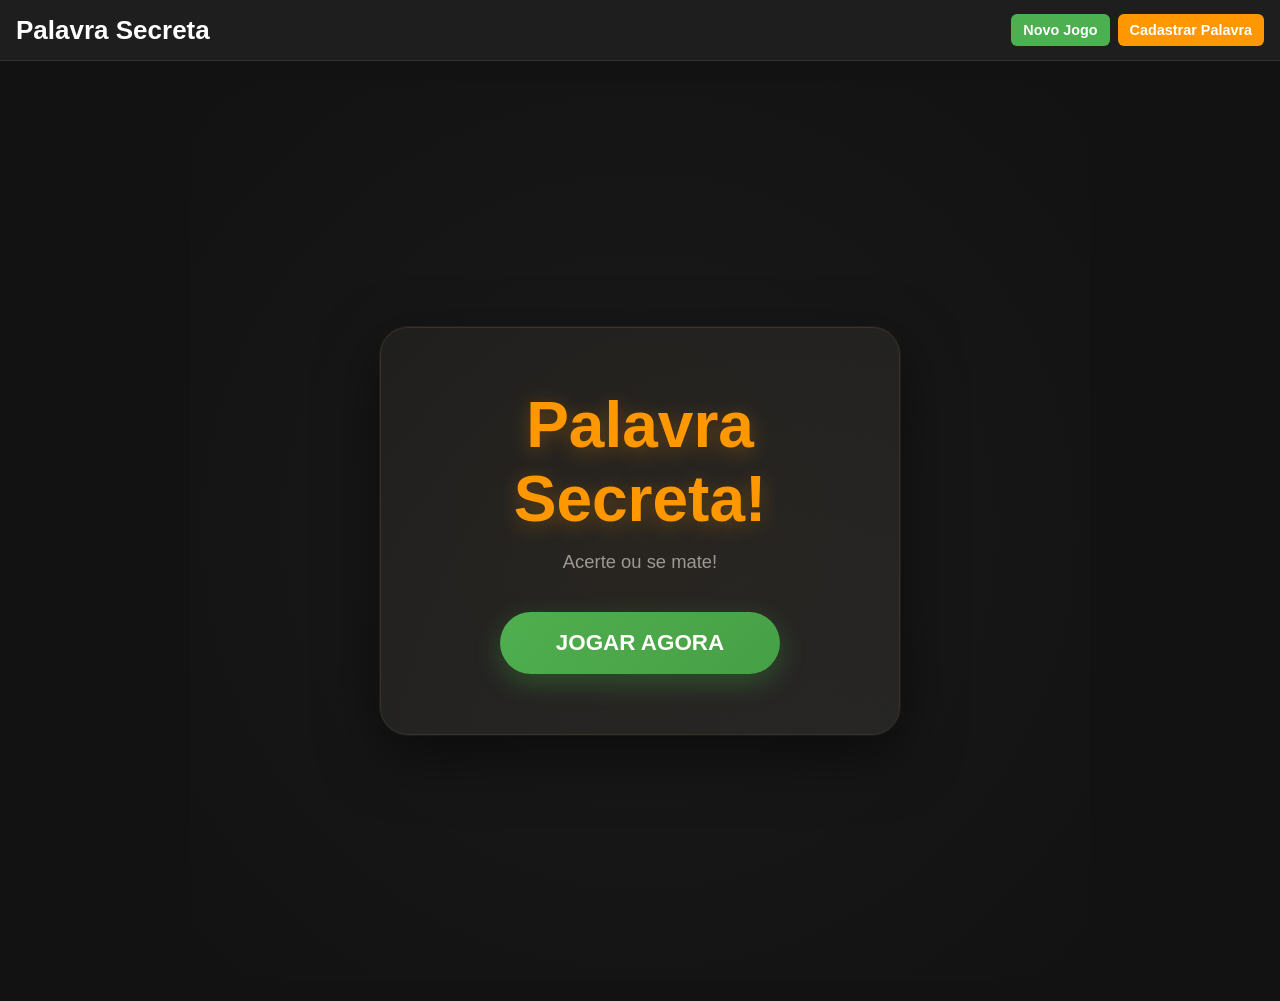
==== app/Public/index.html @ f074aad3 "carlos é mt lindo" ====
<!DOCTYPE html>
<html lang="pt-BR">
<head>
  <meta charset="UTF-8">
  <meta name="viewport" content="width=device-width, initial-scale=1.0">
  <title>Palavra Secreta</title>
  <link rel="stylesheet" href="Css/style.css">
</head>
<body>

<header class="topo">
  <h1>Palavra Secreta</h1>
  <div class="botoes-topo">
    <button id="btnIniciar" onclick="location.href='Pages/temas.html'">Novo Jogo</button>
    <button id="btnCadastrar" onclick="location.href='Pages/cadastro.html'">Cadastrar Palavra</button>
  </div>
</header>

<main>
  <section id="home">
    <div class="home-container">
      <h1>Palavra Secreta!</h1>
      <p>Acerte ou se mate!</p>
      <button class="btn-grande" onclick="location.href='Pages/temas.html'">JOGAR AGORA</button>
    </div>
  </section>
</main>

</body>
</html>
---- app/Public/Css/style.css ----
/* ======================
   RESET
====================== */
* {
  margin: 0;
  padding: 0;
  box-sizing: border-box;
}

body {
  font-family: Arial, Helvetica, sans-serif;
  background-color: #121212;
  color: #ffffff;
  min-height: 100vh;
  display: flex;
  flex-direction: column;
}

/* ======================
   HEADER TOPO
====================== */
.topo {
  display: flex;
  justify-content: space-between;
  align-items: center;
  padding: 14px 16px;
  background-color: #1e1e1e;
  border-bottom: 1px solid #333;
}

.topo h1 {
  font-size: clamp(20px, 6vw, 26px);
}

.botoes-topo {
  display: flex;
  gap: 8px;
}

.topo button {
  background-color: #ff9800;
  color: white;
  padding: 8px 12px;
  font-size: 0.9rem;
  border: none;
  border-radius: 6px;
  cursor: pointer;
  transition: background 0.2s;
}

.topo button:hover {
  background-color: #e68900;
  opacity: 1;
  transform: none;
}

/* ======================
   LAYOUT PRINCIPAL
====================== */
main {
  flex: 1;
  display: flex;
  flex-direction: column;
  justify-content: center;
  align-items: center;
  padding: 20px;
  max-width: 940px;
  width: 100%;
  margin: 0 auto;
}

section {
  background-color: #1e1e1e;
  padding: 20px;
  border-radius: 16px;
  width: 100%;
}

/* ======================
   JOGO
====================== */
#jogo {
  max-width: 680px;
  margin: 20px auto;
  background-color: #1e1e1e;
  padding: 28px 24px;
  border-radius: 20px;
  box-shadow: 0 12px 40px rgba(0,0,0,0.7);
  border: 2px solid #333;
}

#jogo h2 {
  text-align: center;
  font-size: 1.4rem;
  margin-bottom: 16px;
  color: #ff9800;
}

figure {
  text-align: center;
  margin: 16px 0 24px 0;
  background-color: #121212;
  padding: 20px;
  border-radius: 12px;
  border: 2px solid #444;
}

#forca {
  color: #ff9800;
  font-size: clamp(17px, 4.5vw, 24px);
  line-height: 1.5;
}

#palavra {
  text-align: center;
  font-size: clamp(24px, 6vw, 36px);
  letter-spacing: clamp(4px, 1.8vw, 8px);
  margin: 16px 0 24px 0;
  font-weight: bold;
  min-height: 60px;
}

/* ======================
   PLACAR DA SESSÃO
====================== */
.placar-sessao {
  display: flex;
  justify-content: center;
  gap: 12px;
  margin-bottom: 16px;
}

.placar-item {
  background: #121212;
  border: 1px solid #333;
  border-radius: 10px;
  padding: 8px 20px;
  text-align: center;
  min-width: 80px;
}

.placar-item span {
  display: block;
  font-size: 1.8rem;
  font-weight: bold;
  line-height: 1.1;
}

.placar-item small {
  font-size: 0.7rem;
  color: #aaa;
  text-transform: uppercase;
  letter-spacing: 0.5px;
}

.placar-item.vit span { color: #4caf50; }
.placar-item.der span { color: #ff5252; }
.placar-item.seq span { color: #ff9800; }

/* ======================
   TECLADO
====================== */
#teclado {
  display: flex;
  flex-direction: column;
  gap: 8px;
  margin: 20px auto;
  width: 100%;
  max-width: 620px;
}

.linha {
  display: flex;
  justify-content: center;
  gap: 6px;
}

#teclado button {
  background-color: #2e2e2e;
  color: white;
  border-radius: 8px;
  font-weight: bold;
  font-size: 1rem;
  flex: 1;
  max-width: 44px;
  min-width: 32px;
  height: 48px;
  padding: 0;
  display: flex;
  align-items: center;
  justify-content: center;
  touch-action: manipulation;
  border: 2px solid #444;
  cursor: pointer;
  transition: background 0.15s, transform 0.1s;
}

#teclado button:hover:not(:disabled) {
  background-color: #3a3a3a;
  transform: none;
  opacity: 1;
}

#teclado button:active:not(:disabled) {
  transform: scale(0.93);
}

/* RF08 - Verde para acerto */
#teclado button.acertou {
  background-color: #4caf50 !important;
  color: white !important;
  border-color: #4caf50 !important;
  transform: scale(1.08);
}

/* RF08 - Rosa/vermelho para erro */
#teclado button.errou {
  background-color: #c62828 !important;
  color: #ffcdd2 !important;
  border-color: #e53935 !important;
  opacity: 0.75;
}

/* ======================
   STATUS E MENSAGENS
====================== */
#tentativas {
  text-align: center;
  font-size: 1.3rem;
  margin: 16px 0;
  font-weight: bold;
}

#mensagem {
  margin: 12px 0;
  font-weight: bold;
  font-size: clamp(15px, 4.2vw, 1.2rem);
  text-align: center;
  min-height: 48px;
  border-radius: 10px;
  padding: 8px 16px;
}

#mensagem.vitoria {
  color: #4caf50;
  font-size: 1.8rem;
  background: rgba(76,175,80,0.1);
  border: 1px solid rgba(76,175,80,0.3);
  animation: pulse 1.5s infinite;
}

#mensagem.derrota {
  color: #ff5252;
  font-size: 1.5rem;
  background: rgba(0,0,0,0.5);
  border: 1px solid rgba(255,82,82,0.3);
  padding: 12px 20px;
}

/* ======================
   BOTÕES PÓS-JOGO
====================== */
#acoesFinais {
  display: flex;
  justify-content: center;
  gap: 12px;
  flex-wrap: wrap;
}

#btnReiniciar {
  background-color: #2196f3;
  color: white;
  padding: 12px 24px;
  border-radius: 8px;
  border: none;
  font-size: 1rem;
  font-weight: bold;
  cursor: pointer;
  transition: background 0.2s;
}

#btnReiniciar:hover {
  background-color: #1976d2;
  opacity: 1;
  transform: none;
}

.btn-compartilhar {
  background-color: #37474f;
  color: white;
  padding: 12px 20px;
  border-radius: 8px;
  border: none;
  font-size: 1rem;
  font-weight: bold;
  cursor: pointer;
  transition: background 0.2s;
}

.btn-compartilhar:hover {
  background-color: #455a64;
  opacity: 1;
  transform: none;
}

.btn-compartilhar.copiado {
  background-color: #2e7d32;
}

/* ======================
   FORMULÁRIOS
====================== */
select, input[type="text"] {
  padding: 12px;
  margin-bottom: 14px;
  border-radius: 8px;
  border: 1px solid #444;
  width: 100%;
  font-size: 16px;
  background-color: #2a2a2a;
  color: white;
  outline: none;
  transition: border-color 0.2s;
}

select:focus, input[type="text"]:focus {
  border-color: #ff9800;
}

/* Mensagem de feedback do cadastro */
.msg-cadastro {
  padding: 10px 16px;
  border-radius: 8px;
  margin-bottom: 14px;
  font-weight: bold;
  font-size: 0.95rem;
}

.msg-cadastro.sucesso {
  background: rgba(76,175,80,0.15);
  color: #81c784;
  border: 1px solid rgba(76,175,80,0.3);
}

.msg-cadastro.erro {
  background: rgba(244,67,54,0.15);
  color: #e57373;
  border: 1px solid rgba(244,67,54,0.3);
}

button {
  padding: 12px 20px;
  border-radius: 8px;
  border: none;
  cursor: pointer;
  font-weight: bold;
  transition: all 0.2s;
}

button:hover {
  opacity: 0.92;
  transform: scale(1.04);
}

#btnSubmitCad {
  background-color: #ff9800;
  color: white;
  width: 100%;
  font-size: 1rem;
  margin-top: 4px;
}

#btnSubmitCad:hover {
  background-color: #e68900;
  opacity: 1;
  transform: none;
}

/* Botões do header */
#btnIniciar { background-color: #4caf50; color: white; }

/* ======================
   HOME
====================== */
#home {
  display: flex;
  align-items: center;
  justify-content: center;
  min-height: 100vh; /* Altura total da tela */
  padding: 24px;
  text-align: center;
  background: radial-gradient(ellipse at center, #1a1a1a 0%, #121212 100%);
}

.home-container {
  display: flex;
  flex-direction: column;
  align-items: center;
  justify-content: center;
  background: linear-gradient(145deg, #1e1e1e 0%, #252525 100%);
  padding: 60px 48px;
  border-radius: 28px;
  max-width: 520px;
  width: 100%;
  box-shadow: 
    0 20px 60px rgba(0,0,0,0.5),
    0 0 0 1px rgba(255,152,0,0.1);
  border: 1px solid #333;
  position: relative;
  overflow: hidden;
  margin: auto; /* Centraliza horizontalmente */
}

.home-container::before {
  content: '';
  position: absolute;
  top: -50%;
  left: -50%;
  width: 200%;
  height: 200%;
  background: radial-gradient(circle, rgba(255,152,0,0.03) 0%, transparent 60%);
  pointer-events: none;
}

.home-container h1 {
  font-size: clamp(2.5rem, 9vw, 4rem);
  margin-bottom: 12px;
  color: #ff9800;
  text-shadow: 0 4px 20px rgba(255,152,0,0.3);
  position: relative;
  text-align: center;
}

.home-container p {
  font-size: 1.15rem;
  margin-bottom: 36px;
  color: #999;
  line-height: 1.5;
  text-align: center;
}

.btn-grande {
  background: linear-gradient(135deg, #4caf50 0%, #43a047 100%);
  color: white;
  font-size: 1.4rem;
  padding: 18px 56px;
  border-radius: 50px;
  box-shadow: 
    0 8px 24px rgba(76,175,80,0.35),
    0 4px 8px rgba(0,0,0,0.2);
  border: none;
  cursor: pointer;
  transition: all 0.3s ease;
  margin: 0 auto; /* Centraliza o botao */
  display: block;
}

.btn-grande:hover {
  transform: translateY(-3px);
  box-shadow: 
    0 12px 32px rgba(76,175,80,0.45),
    0 6px 12px rgba(0,0,0,0.25);
  opacity: 1;
}

.btn-grande:active {
  transform: translateY(-1px);
}

/* ======================
   FILTRO DE DIFICULDADE (RF13)
====================== */
.filtro-dificuldade {
  display: flex;
  align-items: center;
  justify-content: center;
  gap: 12px;
  margin-bottom: 24px;
  flex-wrap: wrap;
}

.filtro-label {
  color: #aaa;
  font-size: 0.9rem;
}

.filtro-botoes {
  display: flex;
  gap: 8px;
  flex-wrap: wrap;
  justify-content: center;
}

.btn-filtro {
  padding: 6px 16px;
  border-radius: 20px;
  border: 2px solid #444;
  background: #2a2a2a;
  color: #ccc;
  font-size: 0.85rem;
  font-weight: bold;
  cursor: pointer;
  transition: all 0.2s;
}

.btn-filtro:hover {
  opacity: 1;
  transform: none;
  border-color: #888;
}

.btn-filtro.ativo {
  background: #ff9800;
  border-color: #ff9800;
  color: white;
}

.btn-filtro.facil.ativo   { background: #4caf50; border-color: #4caf50; }
.btn-filtro.medio.ativo   { background: #ff9800; border-color: #ff9800; }
.btn-filtro.dificil.ativo { background: #f44336; border-color: #f44336; }

/* ======================
   GRID DE TEMAS
====================== */
#temas h2 {
  text-align: center;
  margin-bottom: 16px;
  font-size: clamp(1.6rem, 5.5vw, 2.2rem);
}

.grid-temas {
  display: grid;
  grid-template-columns: repeat(auto-fit, minmax(170px, 1fr));
  gap: 20px;
  max-width: 900px;
  margin: 0 auto 28px auto;
}

.tema-card {
  background: #1e1e1e;
  border-radius: 18px;
  padding: 28px 16px;
  text-align: center;
  cursor: pointer;
  transition: all 0.3s ease;
  box-shadow: 0 6px 20px rgba(0,0,0,0.4);
  border: 1px solid #2a2a2a;
  position: relative;
}

.tema-card:hover {
  transform: translateY(-8px) scale(1.05);
  box-shadow: 0 15px 30px rgba(255,152,0,0.35);
  border-color: #ff9800;
}

.tema-card .icone {
  font-size: 4.8rem;
  margin-bottom: 12px;
  display: block;
}

.tema-card h3 {
  font-size: 1.1rem;
  margin-bottom: 6px;
}

/* Contador de palavras disponíveis no card */
.tema-card .contagem {
  font-size: 0.75rem;
  color: #888;
}

.tema-card.aleatorio {
  background: linear-gradient(135deg, #ff9800, #f44336);
  color: white;
  border-color: transparent;
}

.tema-card.aleatorio .contagem { color: rgba(255,255,255,0.75); }

/* ======================
   BTN SECUNDÁRIO
====================== */
.btn-secundario {
  display: block;
  margin: 0 auto;
  background: transparent;
  color: #aaa;
  border: 1px solid #444;
  padding: 10px 24px;
  border-radius: 8px;
  font-size: 0.9rem;
  cursor: pointer;
  transition: all 0.2s;
}

.btn-secundario:hover {
  color: #fff;
  border-color: #888;
  opacity: 1;
  transform: none;
}

/* ======================
   ANIMAÇÕES
====================== */
@keyframes pulse {
  0%, 100% { transform: scale(1); }
  50%       { transform: scale(1.05); }
}

@keyframes fadeIn {
  from { opacity: 0; transform: translateY(10px); }
  to   { opacity: 1; transform: translateY(0); }
}

section { animation: fadeIn 0.3s ease both; }

/* ======================
   RESPONSIVO
====================== */
@media (max-width: 768px) {
  main { padding: 12px; }
  section { padding: 16px; }
  #jogo { padding: 18px 14px; }
  .placar-sessao { gap: 8px; }
  .placar-item { padding: 6px 14px; min-width: 68px; }
  .placar-item span { font-size: 1.5rem; }
}

@media (max-width: 480px) {
  #teclado button {
    max-width: 36px;
    min-width: 28px;
    height: 42px;
    font-size: 0.88rem;
    border-width: 1px;
  }

  .linha { gap: 4px; }
  #teclado { gap: 6px; }

  #palavra {
    gap: 8px;
    font-size: clamp(14px, 3.5vw, 18px);
  }

  .letra-slot {
    font-size: 0.95rem;
    min-width: 0.8em;
  }
  
  .palavra-espaco {
    width: 12px;
  }
  
  .home-container {
    padding: 40px 28px;
  }
  
  .btn-grande {
    padding: 16px 44px;
    font-size: 1.2rem;
  }

  .filtro-dificuldade { flex-direction: column; gap: 8px; }

  .home-container { padding: 36px 24px; }
  .btn-grande { padding: 16px 48px; font-size: 1.3rem; }

  #acoesFinais { flex-direction: column; align-items: center; }
  #acoesFinais button { width: 100%; max-width: 300px; }
}

@media (max-width: 360px) {
  #teclado button {
    max-width: 30px;
    min-width: 24px;
    height: 38px;
    font-size: 0.78rem;
  }
  .linha { gap: 3px; }
}

/* ======================
   ANIMAÇÃO DE ERRO NA FORCA
====================== */
@keyframes shake {
  0%, 100% { transform: translateX(0); }
  15%      { transform: translateX(-6px); }
  30%      { transform: translateX(6px); }
  45%      { transform: translateX(-4px); }
  60%      { transform: translateX(4px); }
  75%      { transform: translateX(-2px); }
}

figure.shake {
  animation: shake 0.4s ease;
}

/* ======================
   ESPAÇAMENTO DE PALAVRAS (CORRIGIDO)
====================== */
#palavra {
  display: flex;
  flex-wrap: wrap;
  justify-content: center;
  align-items: center;
  gap: 12px;
  font-size: clamp(20px, 4.5vw, 26px); /* Aumentado ~10% */
  letter-spacing: 1px;
  margin: 12px 0 20px 0;
  min-height: 50px;
}

.palavra-grupo {
  display: inline-flex;
  gap: 1px;
}

.letra-slot {
  display: inline-block;
  min-width: 0.9em;
  text-align: center;
  color: #ffffff;
  font-weight: bold;
  font-size: 1.8rem; 
  margin: 0;
  padding: 2px 1px;
}

.letra-slot.revelada {
  color: #ffffff;
}

.palavra-espaco {
  width: 16px; /* Espaço visual entre palavras */
}
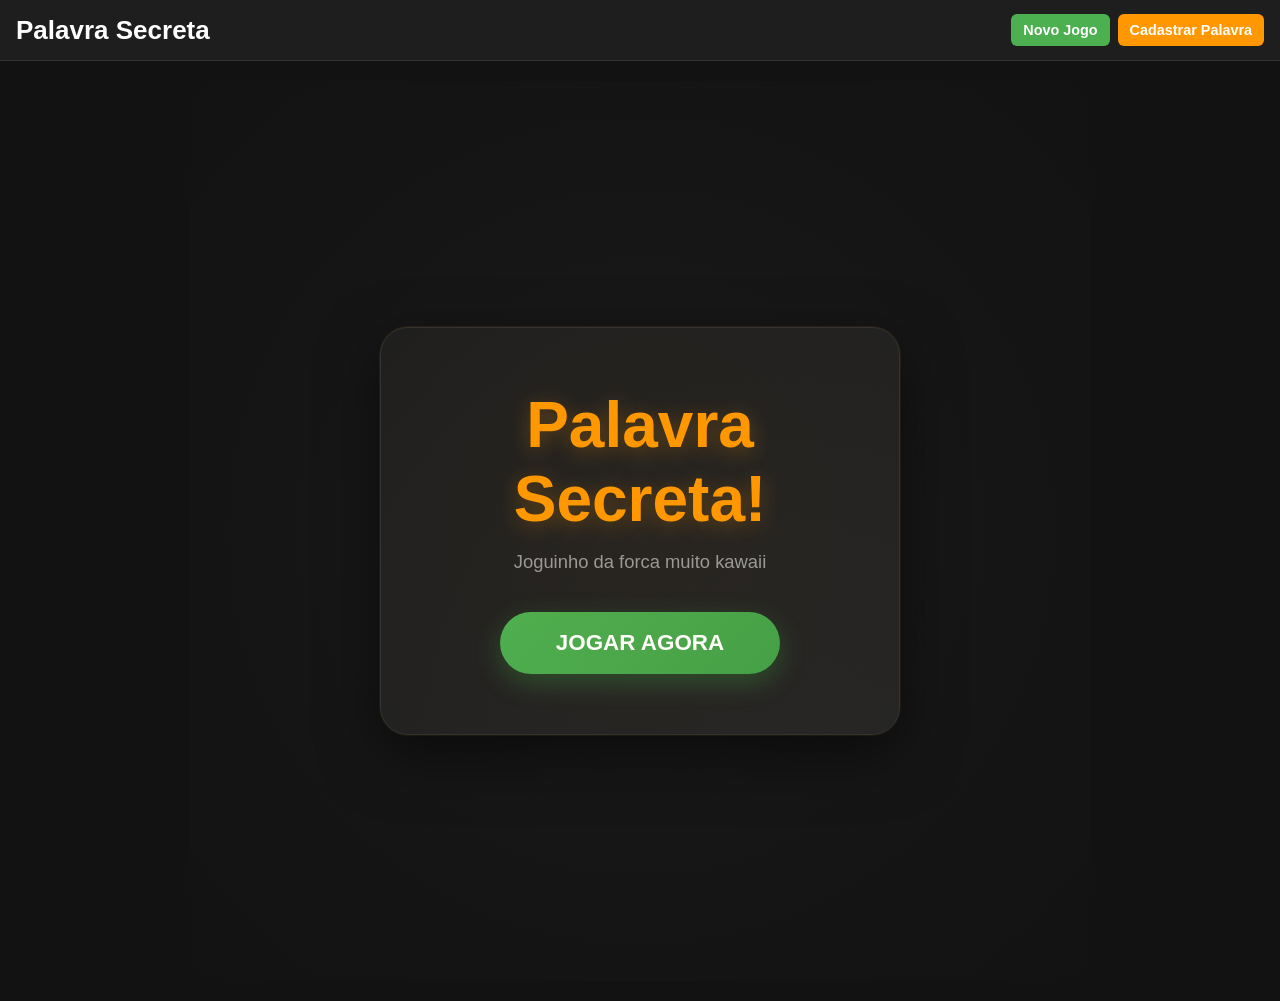
==== commit 336a84b8: "abroba" ====
--- a/app/Public/index.html
+++ b/app/Public/index.html
@@ -20,7 +20,7 @@
   <section id="home">
     <div class="home-container">
       <h1>Palavra Secreta!</h1>
-      <p>Acerte ou se mate!</p>
+      <p>Joguinho da forca muito kawaii</p>
       <button class="btn-grande" onclick="location.href='Pages/temas.html'">JOGAR AGORA</button>
     </div>
   </section>
